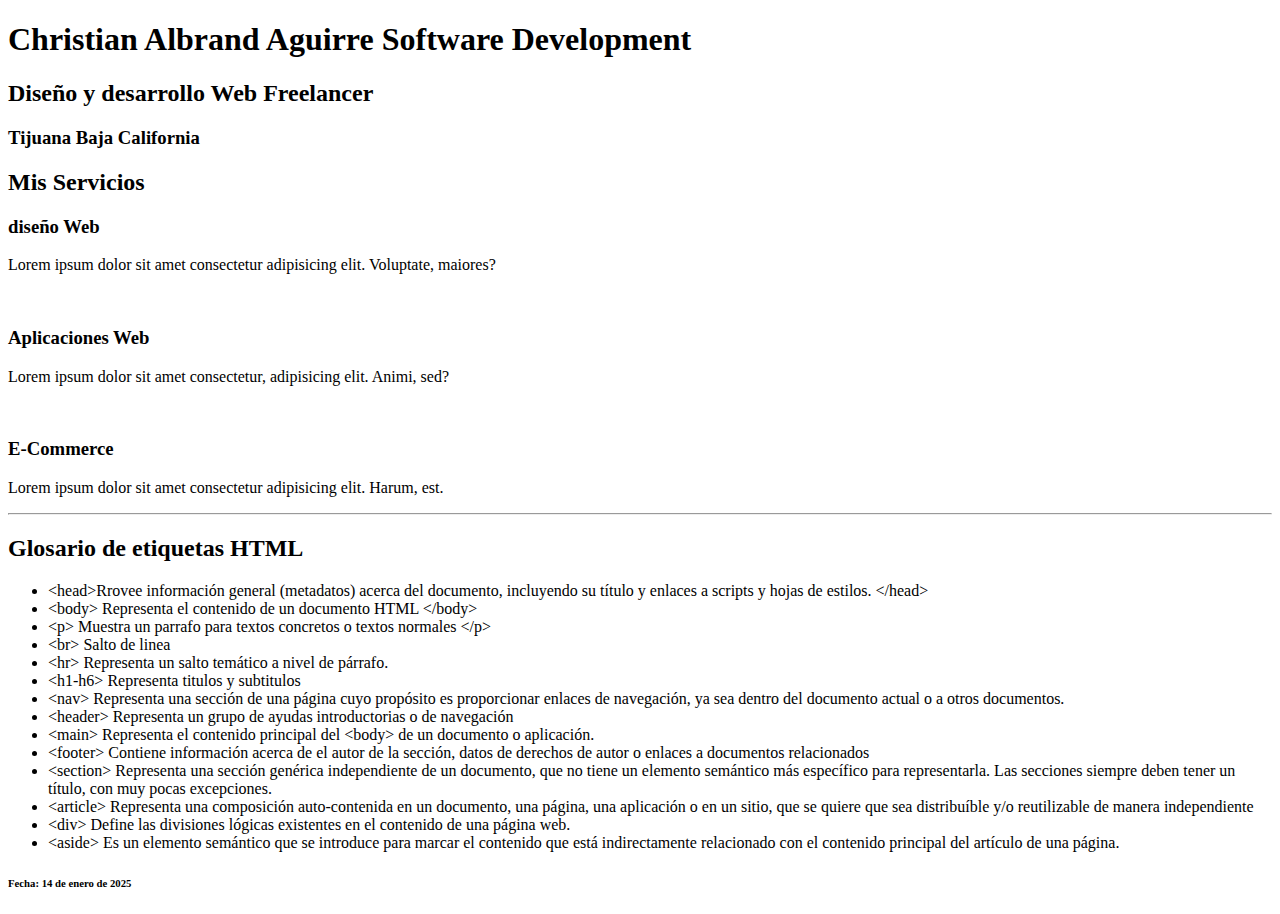
==== index.html @ 6ff70ca1 "mi primer HTML" ====
<!DOCTYPE html>
<html lang="en">
<head>
    <meta charset="UTF-8">
    <meta name="viewport" content="width=device-width, initial-scale=1.0">
    <title>Test</title>
</head>
<body>
    <h1>Christian Albrand Aguirre Software Development</h1>
    <h2>Diseño y desarrollo Web Freelancer</h2>
    <h3>Tijuana Baja California</h3>
    <h2>Mis Servicios</h2>
    <h3>diseño Web</h3>
    <p>Lorem ipsum dolor sit amet consectetur adipisicing elit. Voluptate, maiores?</p>
    <br>
    <h3>Aplicaciones Web</h3>
    <p>Lorem ipsum dolor sit amet consectetur, adipisicing elit. Animi, sed?</p>
    <br>
    <h3>E-Commerce</h3>
    <p>Lorem ipsum dolor sit amet consectetur adipisicing elit. Harum, est.</p>

    <p>
    <hr>
    <h2>Glosario de etiquetas HTML</h2>
    <ul>
        <li>&lt;head&gt;Rrovee información general (metadatos) acerca del documento, incluyendo su título y enlaces a scripts y hojas de estilos. &lt;/head&gt</li>
        <li>&lt;body&gt; Representa el contenido de un documento HTML &lt;/body&gt;</li>
        <li>&lt;p&gt; Muestra un parrafo para textos concretos o textos normales &lt;/p&gt;</li>
        <li>&lt;br&gt; Salto de linea</li>
        <li>&lt;hr&gt; Representa un salto temático a nivel de párrafo.</li>
        <li>&lt;h1-h6&gt; Representa titulos y subtitulos</li>
        <li>&lt;nav&gt; Representa una sección de una página cuyo propósito es proporcionar enlaces de navegación, ya sea dentro del documento actual o a otros documentos.</li>
        <li>&lt;header&gt; Representa un grupo de ayudas introductorias o de navegación</li>
        <li>&lt;main&gt; Representa el contenido principal del &lt;body&gt; de un documento o aplicación.</li>
        <li>&lt;footer&gt; Contiene información acerca de el autor de la sección, datos de derechos de autor o enlaces a documentos relacionados</li>
        <li>&lt;section&gt; Representa una sección genérica independiente de un documento, que no tiene un elemento semántico más específico para representarla. Las secciones siempre deben tener un título, con muy pocas excepciones.</li>
        <li>&lt;article&gt; Representa una composición auto-contenida en un documento, una página, una aplicación o en un sitio, que se quiere que sea distribuíble y/o reutilizable de manera independiente</li>
        <li>&lt;div&gt; Define las divisiones lógicas existentes en el contenido de una página web.</li>
        <li>&lt;aside&gt; Es un elemento semántico que se introduce para marcar el contenido que está indirectamente relacionado con el contenido principal del artículo de una página. </li>
    </ul>
    <h6>Fecha: 14 de enero de 2025</h6>
</body>
</html>
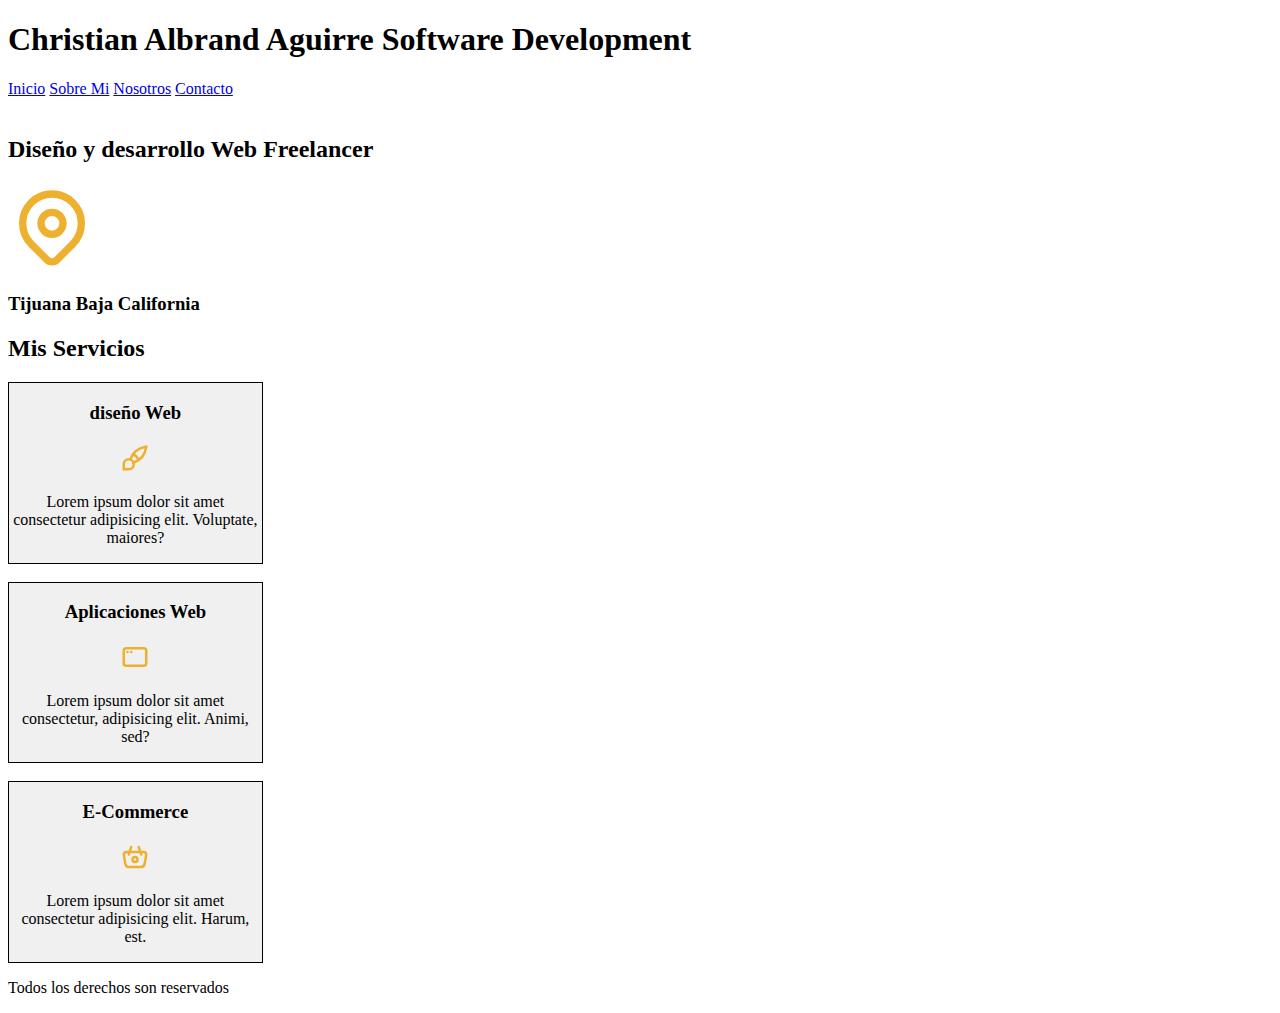
==== commit a2c390f7: "nothing to commit" ====
--- a/index.html
+++ b/index.html
@@ -1,43 +1,73 @@
 <!DOCTYPE html>
 <html lang="en">
+
 <head>
     <meta charset="UTF-8">
     <meta name="viewport" content="width=device-width, initial-scale=1.0">
+    <link rel="stylesheet" href="css/index.css">
     <title>Test</title>
 </head>
+
 <body>
-    <h1>Christian Albrand Aguirre Software Development</h1>
-    <h2>Diseño y desarrollo Web Freelancer</h2>
-    <h3>Tijuana Baja California</h3>
-    <h2>Mis Servicios</h2>
-    <h3>diseño Web</h3>
-    <p>Lorem ipsum dolor sit amet consectetur adipisicing elit. Voluptate, maiores?</p>
+    <header>
+        <h1>Christian Albrand Aguirre Software Development</h1>
+    </header>
+    <nav>
+        <a href="#">Inicio</a>
+        <a href="#">Sobre Mi</a>
+        <a href="#">Nosotros</a>
+        <a href="#">Contacto</a>
+    </nav>
+    <img src="img/software.jpg" alt="">
+    <section>
+        <h2>Diseño y desarrollo Web Freelancer</h2>
+        <svg xmlns="http://www.w3.org/2000/svg" width="88" height="88" viewBox="0 0 24 24" fill="none"
+            stroke="#edb12f" stroke-width="2" stroke-linecap="round" stroke-linejoin="round">
+            <path d="M9 11a3 3 0 1 0 6 0a3 3 0 0 0 -6 0" />
+            <path d="M17.657 16.657l-4.243 4.243a2 2 0 0 1 -2.827 0l-4.244 -4.243a8 8 0 1 1 11.314 0z" />
+        </svg>
+        <h3>Tijuana Baja California</h3>
+    </section>
+    <main>
+        <h2>Mis Servicios</h2>
+    </main>
+    <section class="section-border">
+        <h3>diseño Web</h3>
+        <svg xmlns="http://www.w3.org/2000/svg" width="30" height="30" viewBox="0 0 24 24" fill="none"
+            stroke="#edb12f" stroke-width="2" stroke-linecap="round" stroke-linejoin="round">
+            <path d="M3 21v-4a4 4 0 1 1 4 4h-4" />
+            <path d="M21 3a16 16 0 0 0 -12.8 10.2" />
+            <path d="M21 3a16 16 0 0 1 -10.2 12.8" />
+            <path d="M10.6 9a9 9 0 0 1 4.4 4.4" />
+        </svg>
+        <p>Lorem ipsum dolor sit amet consectetur adipisicing elit. Voluptate, maiores?</p>
+    </section>
     <br>
-    <h3>Aplicaciones Web</h3>
-    <p>Lorem ipsum dolor sit amet consectetur, adipisicing elit. Animi, sed?</p>
+    <section class="section-border">
+        <h3>Aplicaciones Web</h3>
+        <svg xmlns="http://www.w3.org/2000/svg" width="30" height="30" viewBox="0 0 24 24" fill="none"
+            stroke="#edb12f" stroke-width="2" stroke-linecap="round" stroke-linejoin="round">
+            <path d="M3 5m0 2a2 2 0 0 1 2 -2h14a2 2 0 0 1 2 2v10a2 2 0 0 1 -2 2h-14a2 2 0 0 1 -2 -2z" />
+            <path d="M6 8h.01" />
+            <path d="M9 8h.01" />
+        </svg>
+        <p>Lorem ipsum dolor sit amet consectetur, adipisicing elit. Animi, sed?</p>
+    </section>
     <br>
-    <h3>E-Commerce</h3>
-    <p>Lorem ipsum dolor sit amet consectetur adipisicing elit. Harum, est.</p>
+    <section class="section-border">
+        <h3>E-Commerce</h3>
+        <svg xmlns="http://www.w3.org/2000/svg" width="30" height="30" viewBox="0 0 24 24" fill="none" stroke="#edb12f"
+            stroke-width="2" stroke-linecap="round" stroke-linejoin="round">
+            <path d="M10 14a2 2 0 1 0 4 0a2 2 0 0 0 -4 0" />
+            <path d="M5.001 8h13.999a2 2 0 0 1 1.977 2.304l-1.255 7.152a3 3 0 0 1 -2.966 2.544h-9.512a3 3 0 0 1 -2.965 -2.544l-1.255 -7.152a2 2 0 0 1 1.977 -2.304z" />
+            <path d="M17 10l-2 -6" />
+            <path d="M7 10l2 -6" />
+        </svg>
+        <p>Lorem ipsum dolor sit amet consectetur adipisicing elit. Harum, est.</p>
+    </section>
+    <footer>
+        <p>Todos los derechos son reservados</p>
+    </footer>
+</body>
 
-    <p>
-    <hr>
-    <h2>Glosario de etiquetas HTML</h2>
-    <ul>
-        <li>&lt;head&gt;Rrovee información general (metadatos) acerca del documento, incluyendo su título y enlaces a scripts y hojas de estilos. &lt;/head&gt</li>
-        <li>&lt;body&gt; Representa el contenido de un documento HTML &lt;/body&gt;</li>
-        <li>&lt;p&gt; Muestra un parrafo para textos concretos o textos normales &lt;/p&gt;</li>
-        <li>&lt;br&gt; Salto de linea</li>
-        <li>&lt;hr&gt; Representa un salto temático a nivel de párrafo.</li>
-        <li>&lt;h1-h6&gt; Representa titulos y subtitulos</li>
-        <li>&lt;nav&gt; Representa una sección de una página cuyo propósito es proporcionar enlaces de navegación, ya sea dentro del documento actual o a otros documentos.</li>
-        <li>&lt;header&gt; Representa un grupo de ayudas introductorias o de navegación</li>
-        <li>&lt;main&gt; Representa el contenido principal del &lt;body&gt; de un documento o aplicación.</li>
-        <li>&lt;footer&gt; Contiene información acerca de el autor de la sección, datos de derechos de autor o enlaces a documentos relacionados</li>
-        <li>&lt;section&gt; Representa una sección genérica independiente de un documento, que no tiene un elemento semántico más específico para representarla. Las secciones siempre deben tener un título, con muy pocas excepciones.</li>
-        <li>&lt;article&gt; Representa una composición auto-contenida en un documento, una página, una aplicación o en un sitio, que se quiere que sea distribuíble y/o reutilizable de manera independiente</li>
-        <li>&lt;div&gt; Define las divisiones lógicas existentes en el contenido de una página web.</li>
-        <li>&lt;aside&gt; Es un elemento semántico que se introduce para marcar el contenido que está indirectamente relacionado con el contenido principal del artículo de una página. </li>
-    </ul>
-    <h6>Fecha: 14 de enero de 2025</h6>
-</body>
 </html>--- a/css/index.css
+++ b/css/index.css
@@ -0,0 +1,15 @@
+.section-border{
+    border: 1px solid black;
+    background-color: rgba(0, 0, 0, 0.059);
+    width: 20%;
+    text-align: center;
+}
+
+.section-border:hover{
+    border: 3px solid green;
+    margin-left: 20px;
+}
+
+img{
+    width: 40%;
+}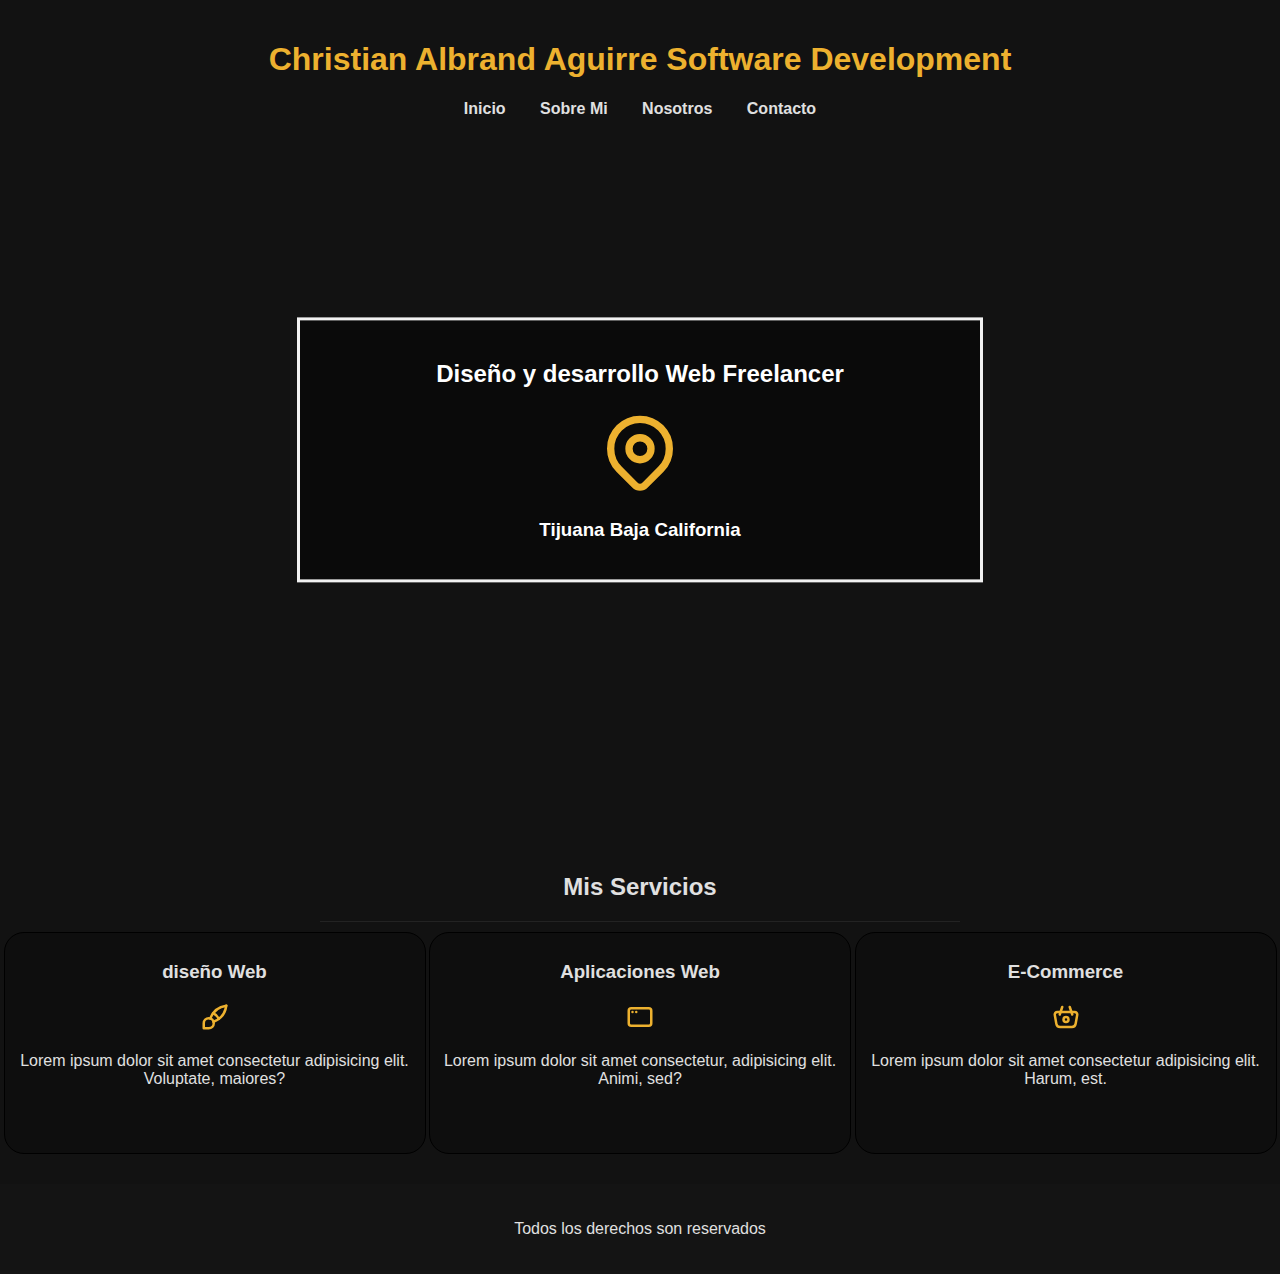
==== commit e922669a: "finish index and add links to pages" ====
--- a/index.html
+++ b/index.html
@@ -4,67 +4,89 @@
 <head>
     <meta charset="UTF-8">
     <meta name="viewport" content="width=device-width, initial-scale=1.0">
+    <link rel="stylesheet" href="css/common.css">
+    <link rel="stylesheet" href="css/header.css">
+    <link rel="stylesheet" href="css/footer.css">
     <link rel="stylesheet" href="css/index.css">
     <title>Test</title>
+    <style>
+        .section-background {
+            background-image: url('img/software.jpg');
+            background-repeat: no-repeat;
+            background-attachment: fixed;
+            background-size: cover;
+            margin-left: auto;
+            margin-right: auto;
+            width: 70%;
+            height: 700px;
+        }
+    </style>
 </head>
 
 <body>
-    <header>
+    <header class="header-background">
         <h1>Christian Albrand Aguirre Software Development</h1>
+        <nav>
+            <a href="#">Inicio</a>
+            <a href="sobreMi.html">Sobre Mi</a>
+            <a href="nosotros.html">Nosotros</a>
+            <a href="contacto.html">Contacto</a>
+        </nav>
     </header>
-    <nav>
-        <a href="#">Inicio</a>
-        <a href="#">Sobre Mi</a>
-        <a href="#">Nosotros</a>
-        <a href="#">Contacto</a>
-    </nav>
-    <img src="img/software.jpg" alt="">
-    <section>
-        <h2>Diseño y desarrollo Web Freelancer</h2>
-        <svg xmlns="http://www.w3.org/2000/svg" width="88" height="88" viewBox="0 0 24 24" fill="none"
-            stroke="#edb12f" stroke-width="2" stroke-linecap="round" stroke-linejoin="round">
-            <path d="M9 11a3 3 0 1 0 6 0a3 3 0 0 0 -6 0" />
-            <path d="M17.657 16.657l-4.243 4.243a2 2 0 0 1 -2.827 0l-4.244 -4.243a8 8 0 1 1 11.314 0z" />
-        </svg>
-        <h3>Tijuana Baja California</h3>
-    </section>
     <main>
-        <h2>Mis Servicios</h2>
+        <section>
+            <div class="section-background"></div>
+            <div class="section-text">
+                <h2>Diseño y desarrollo Web Freelancer</h2>
+                <svg xmlns="http://www.w3.org/2000/svg" width="88" height="88" viewBox="0 0 24 24" fill="none"
+                    stroke="#edb12f" stroke-width="2" stroke-linecap="round" stroke-linejoin="round">
+                    <path d="M9 11a3 3 0 1 0 6 0a3 3 0 0 0 -6 0" />
+                    <path d="M17.657 16.657l-4.243 4.243a2 2 0 0 1 -2.827 0l-4.244 -4.243a8 8 0 1 1 11.314 0z" />
+                </svg>
+                <h3>Tijuana Baja California</h3>
+            </div>
+        </section>
+        <div>
+            <div class="my-services-div">
+                <h2>Mis Servicios</h2>
+            </div>
+            <div class="services-div">
+                <section class="section-border">
+                    <h3>diseño Web</h3>
+                    <svg xmlns="http://www.w3.org/2000/svg" width="30" height="30" viewBox="0 0 24 24" fill="none"
+                        stroke="#edb12f" stroke-width="2" stroke-linecap="round" stroke-linejoin="round">
+                        <path d="M3 21v-4a4 4 0 1 1 4 4h-4" />
+                        <path d="M21 3a16 16 0 0 0 -12.8 10.2" />
+                        <path d="M21 3a16 16 0 0 1 -10.2 12.8" />
+                        <path d="M10.6 9a9 9 0 0 1 4.4 4.4" />
+                    </svg>
+                    <p>Lorem ipsum dolor sit amet consectetur adipisicing elit. Voluptate, maiores?</p>
+                </section>
+                <section class="section-border">
+                    <h3>Aplicaciones Web</h3>
+                    <svg xmlns="http://www.w3.org/2000/svg" width="30" height="30" viewBox="0 0 24 24" fill="none"
+                        stroke="#edb12f" stroke-width="2" stroke-linecap="round" stroke-linejoin="round">
+                        <path d="M3 5m0 2a2 2 0 0 1 2 -2h14a2 2 0 0 1 2 2v10a2 2 0 0 1 -2 2h-14a2 2 0 0 1 -2 -2z" />
+                        <path d="M6 8h.01" />
+                        <path d="M9 8h.01" />
+                    </svg>
+                    <p>Lorem ipsum dolor sit amet consectetur, adipisicing elit. Animi, sed?</p>
+                </section>
+                <section class="section-border">
+                    <h3>E-Commerce</h3>
+                    <svg xmlns="http://www.w3.org/2000/svg" width="30" height="30" viewBox="0 0 24 24" fill="none"
+                        stroke="#edb12f" stroke-width="2" stroke-linecap="round" stroke-linejoin="round">
+                        <path d="M10 14a2 2 0 1 0 4 0a2 2 0 0 0 -4 0" />
+                        <path
+                            d="M5.001 8h13.999a2 2 0 0 1 1.977 2.304l-1.255 7.152a3 3 0 0 1 -2.966 2.544h-9.512a3 3 0 0 1 -2.965 -2.544l-1.255 -7.152a2 2 0 0 1 1.977 -2.304z" />
+                        <path d="M17 10l-2 -6" />
+                        <path d="M7 10l2 -6" />
+                    </svg>
+                    <p>Lorem ipsum dolor sit amet consectetur adipisicing elit. Harum, est.</p>
+                </section>
+            </div>
+        </div>
     </main>
-    <section class="section-border">
-        <h3>diseño Web</h3>
-        <svg xmlns="http://www.w3.org/2000/svg" width="30" height="30" viewBox="0 0 24 24" fill="none"
-            stroke="#edb12f" stroke-width="2" stroke-linecap="round" stroke-linejoin="round">
-            <path d="M3 21v-4a4 4 0 1 1 4 4h-4" />
-            <path d="M21 3a16 16 0 0 0 -12.8 10.2" />
-            <path d="M21 3a16 16 0 0 1 -10.2 12.8" />
-            <path d="M10.6 9a9 9 0 0 1 4.4 4.4" />
-        </svg>
-        <p>Lorem ipsum dolor sit amet consectetur adipisicing elit. Voluptate, maiores?</p>
-    </section>
-    <br>
-    <section class="section-border">
-        <h3>Aplicaciones Web</h3>
-        <svg xmlns="http://www.w3.org/2000/svg" width="30" height="30" viewBox="0 0 24 24" fill="none"
-            stroke="#edb12f" stroke-width="2" stroke-linecap="round" stroke-linejoin="round">
-            <path d="M3 5m0 2a2 2 0 0 1 2 -2h14a2 2 0 0 1 2 2v10a2 2 0 0 1 -2 2h-14a2 2 0 0 1 -2 -2z" />
-            <path d="M6 8h.01" />
-            <path d="M9 8h.01" />
-        </svg>
-        <p>Lorem ipsum dolor sit amet consectetur, adipisicing elit. Animi, sed?</p>
-    </section>
-    <br>
-    <section class="section-border">
-        <h3>E-Commerce</h3>
-        <svg xmlns="http://www.w3.org/2000/svg" width="30" height="30" viewBox="0 0 24 24" fill="none" stroke="#edb12f"
-            stroke-width="2" stroke-linecap="round" stroke-linejoin="round">
-            <path d="M10 14a2 2 0 1 0 4 0a2 2 0 0 0 -4 0" />
-            <path d="M5.001 8h13.999a2 2 0 0 1 1.977 2.304l-1.255 7.152a3 3 0 0 1 -2.966 2.544h-9.512a3 3 0 0 1 -2.965 -2.544l-1.255 -7.152a2 2 0 0 1 1.977 -2.304z" />
-            <path d="M17 10l-2 -6" />
-            <path d="M7 10l2 -6" />
-        </svg>
-        <p>Lorem ipsum dolor sit amet consectetur adipisicing elit. Harum, est.</p>
-    </section>
     <footer>
         <p>Todos los derechos son reservados</p>
     </footer>
--- a/css/common.css
+++ b/css/common.css
@@ -0,0 +1,10 @@
+body{
+    background-color: #121212;
+    color: #e0e0e0;
+    font-family: Arial, sans-serif;
+    margin: 0;
+    padding: 0;
+    display: grid;
+    min-height: 100vh;
+    grid-template-rows: auto 1fr auto;
+}--- a/css/header.css
+++ b/css/header.css
@@ -0,0 +1,16 @@
+header{
+    color: #edb12f;
+    padding: 20px;
+    text-align: center;
+}
+
+header > nav > a{
+    color: #e0e0e0;
+    text-decoration: none;
+    margin: 0 15px;
+    font-weight: bold;
+}
+
+header > nav > a:hover{
+    color: #edb12f;
+}--- a/css/footer.css
+++ b/css/footer.css
@@ -0,0 +1,7 @@
+footer{
+    background-color: #1a1a1a56;
+    text-align: center;
+    padding: 20px;
+    color: #e0e0e0;
+    margin-top: 30px;
+}--- a/css/index.css
+++ b/css/index.css
@@ -1,15 +1,60 @@
 .section-border{
     border: 1px solid black;
-    background-color: rgba(0, 0, 0, 0.059);
-    width: 20%;
+    background-color: rgba(0, 0, 0, 0.212);
+    width: 400px;
+    height: 200px;
+    transition: height 1s, width 1s;
+    text-align: center;
+    border-radius: 20px;
+    padding: 10px;
+}
+
+
+.section-background{
+    display: flex;
+    justify-content: center;
+    align-items: center;
+    text-align: center;
+    filter: brightness(0.4);
+    border-radius: 20px;
+    margin-top: 15px;
+}
+
+
+.section-text{
+    background-color: rgb(0,0,0);
+    background-color: rgba(0,0,0, 0.4); 
+    color: white;
+    font-weight: bold;
+    border: 3px solid #f1f1f1;
+    position: absolute;
+    top: 50%;
+    left: 50%;
+    transform: translate(-50%, -50%);
+    z-index: 2;
+    width: 50%;
+    padding: 20px;
     text-align: center;
 }
 
-.section-border:hover{
-    border: 3px solid green;
-    margin-left: 20px;
+.services-div{
+    display: flex;
+    justify-content: space-evenly;
 }
 
-img{
-    width: 40%;
-}+.my-services-div{
+    text-align: center;
+    margin-left: auto;
+    margin-right: auto;
+    border-bottom: 1px solid rgba(58, 58, 58, 0.432);
+    margin-bottom: 10px;
+    width: 50%;
+}
+
+.section-border:hover{
+    filter: brightness(1.3);
+    transition: 0.5s;
+    height: 210px;
+    width: 420px;
+    box-shadow:  0 8px 15px rgba(194, 140, 24, 0.4);
+}
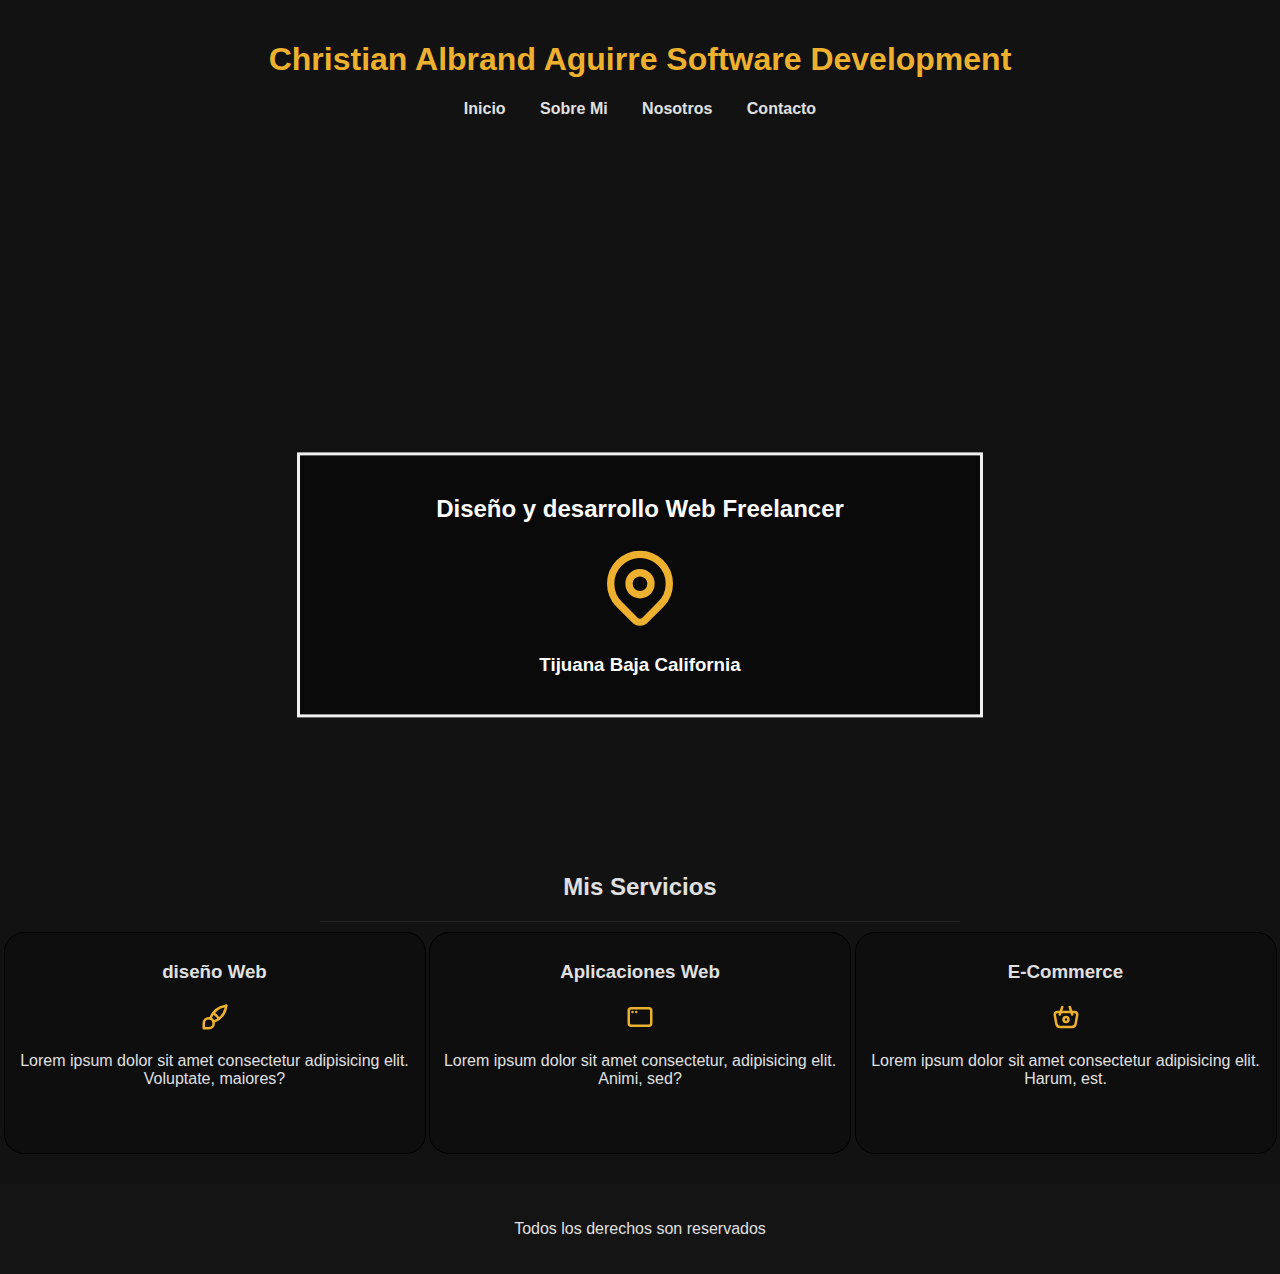
==== commit 17449816: "pagina terminada" ====
--- a/index.html
+++ b/index.html
@@ -13,12 +13,12 @@
         .section-background {
             background-image: url('img/software.jpg');
             background-repeat: no-repeat;
-            background-attachment: fixed;
             background-size: cover;
             margin-left: auto;
             margin-right: auto;
             width: 70%;
             height: 700px;
+            
         }
     </style>
 </head>
--- a/css/index.css
+++ b/css/index.css
@@ -58,3 +58,10 @@
     width: 420px;
     box-shadow:  0 8px 15px rgba(194, 140, 24, 0.4);
 }
+
+@media only screen and (min-width: 768px){
+    .section-text{
+        top: 65%;
+        left: 50%;
+    }
+}